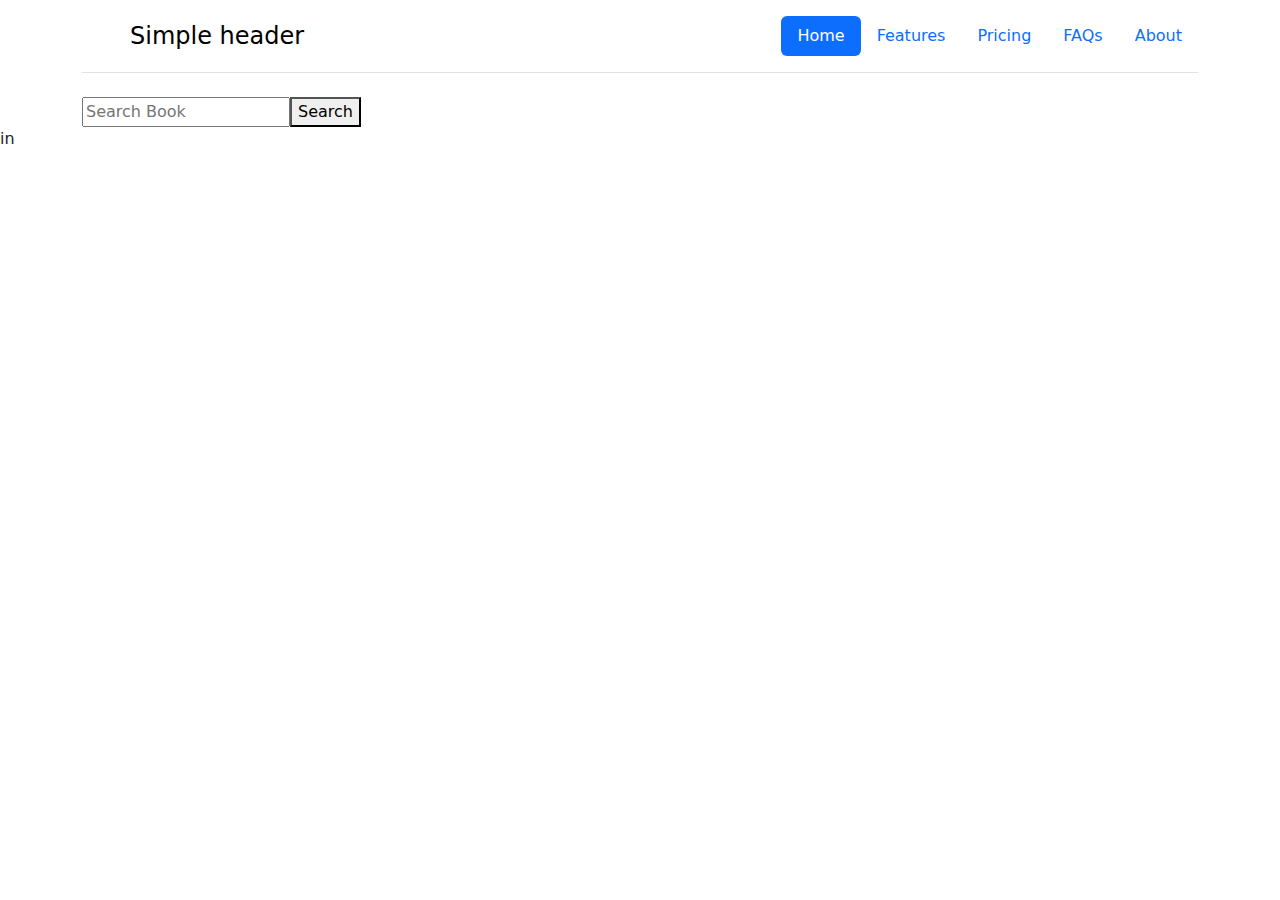
==== index.html @ a6fc5a11 "Commit project first commit" ====
<!DOCTYPE html>
<html lang="en">

<head>
    <meta charset="UTF-8">
    <meta name="viewport" content="width=device-width, initial-scale=1.0">
    <title>Document</title>

    <link rel="stylesheet" href="./style.css">
    <link href="https://cdn.jsdelivr.net/npm/bootstrap@5.3.3/dist/css/bootstrap.min.css" rel="stylesheet"
        integrity="sha384-QWTKZyjpPEjISv5WaRU9OFeRpok6YctnYmDr5pNlyT2bRjXh0JMhjY6hW+ALEwIH" crossorigin="anonymous">
</head>

<body>
    
    <div class="container">
        <header class="d-flex flex-wrap justify-content-center py-3 mb-4 border-bottom">
            <a href="/"
                class="d-flex align-items-center mb-3 mb-md-0 me-md-auto link-body-emphasis text-decoration-none">
                <svg class="bi me-2" width="40" height="32">
                    <use xlink:href="#bootstrap"></use>
                </svg>
                <span class="fs-4">Simple header</span>
            </a>

            <ul class="nav nav-pills">
                <li class="nav-item"><a href="#" class="nav-link active" aria-current="page">Home</a></li>
                <li class="nav-item"><a href="#" class="nav-link">Features</a></li>
                <li class="nav-item"><a href="#" class="nav-link">Pricing</a></li>
                <li class="nav-item"><a href="#" class="nav-link">FAQs</a></li>
                <li class="nav-item"><a href="#" class="nav-link">About</a></li>
            </ul>
        </header>
        <div class="row">
            <div class="col">
                <div class="d-flex">
                    <input type="text" id="inputId" placeholder="Search Book">
                    <button type="button" id="searchBtn" onclick="searchBooks()">Search</button>
                </div>
            </div>
        </div>

        <div class="row" id="cardContainer">
            
        </div>

        
    </div>
    

    in









    <script src="https://cdn.jsdelivr.net/npm/@popperjs/core@2.11.8/dist/umd/popper.min.js"
        integrity="sha384-I7E8VVD/ismYTF4hNIPjVp/Zjvgyol6VFvRkX/vR+Vc4jQkC+hVqc2pM8ODewa9r"
        crossorigin="anonymous"></script>
    <script src="https://cdn.jsdelivr.net/npm/bootstrap@5.3.3/dist/js/bootstrap.min.js"
        integrity="sha384-0pUGZvbkm6XF6gxjEnlmuGrJXVbNuzT9qBBavbLwCsOGabYfZo0T0to5eqruptLy"
        crossorigin="anonymous"></script>
    <script src="./script.js"></script>
</body>

</html>
---- style.css ----
.added.to.cart{
    border: 2px solid green
}
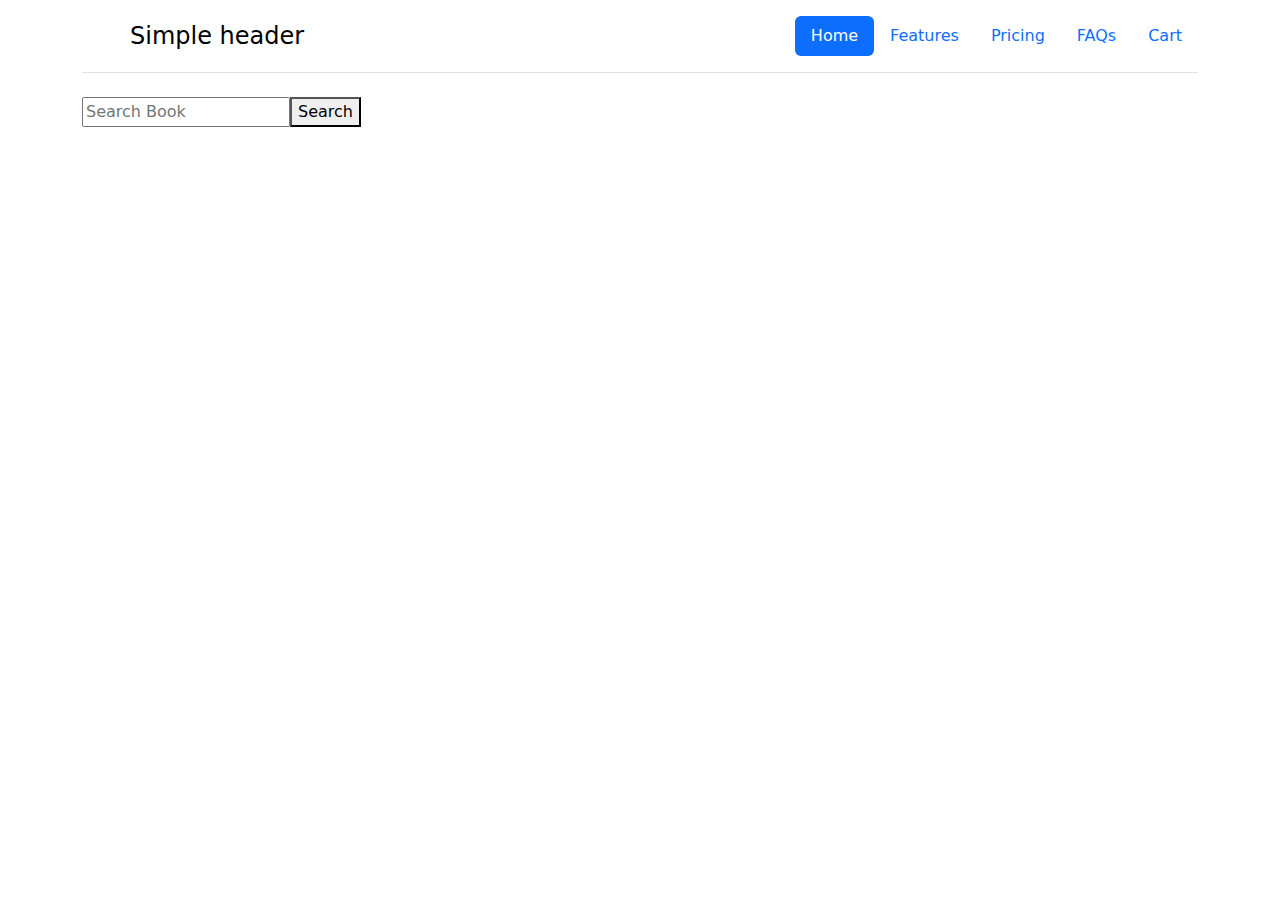
==== commit 5650615f: "Commit" ====
--- a/index.html
+++ b/index.html
@@ -12,7 +12,7 @@
 </head>
 
 <body>
-    
+
     <div class="container">
         <header class="d-flex flex-wrap justify-content-center py-3 mb-4 border-bottom">
             <a href="/"
@@ -28,27 +28,46 @@
                 <li class="nav-item"><a href="#" class="nav-link">Features</a></li>
                 <li class="nav-item"><a href="#" class="nav-link">Pricing</a></li>
                 <li class="nav-item"><a href="#" class="nav-link">FAQs</a></li>
-                <li class="nav-item"><a href="#" class="nav-link">About</a></li>
+                <li class="nav-item"><a href="#" class="nav-link">Cart</a></li>
             </ul>
         </header>
         <div class="row">
             <div class="col">
                 <div class="d-flex">
                     <input type="text" id="inputId" placeholder="Search Book">
-                    <button type="button" id="searchBtn" onclick="searchBooks()">Search</button>
+                    <button type="button" id="searchBtn" >Search</button>
                 </div>
             </div>
         </div>
 
         <div class="row" id="cardContainer">
-            
+
         </div>
+     
 
-        
+
+
     </div>
     
+    <div class="modal" tabindex="-1">
+        <div class="modal-dialog">
+            <div class="modal-content">
+                <div class="modal-header">
+                    <h5 class="modal-title">Carrello</h5>
+                    <button type="button" class="btn-close" data-bs-dismiss="modal" aria-label="Close"></button>
+                </div>
+                <div class="modal-body">
+                    <p>Libri selezionati</p>
+                </div>
+                <div class="modal-footer">
+                    <button type="button" class="btn btn-secondary" data-bs-dismiss="modal">Cancella ordine</button>
+                    <button type="button" class="btn btn-primary">Salva ordine</button>
+                </div>
+            </div>
+        </div>
+    </div>
 
-    in
+
 
 
 
@@ -64,6 +83,7 @@
     <script src="https://cdn.jsdelivr.net/npm/bootstrap@5.3.3/dist/js/bootstrap.min.js"
         integrity="sha384-0pUGZvbkm6XF6gxjEnlmuGrJXVbNuzT9qBBavbLwCsOGabYfZo0T0to5eqruptLy"
         crossorigin="anonymous"></script>
+    <script src="./cart.js"></script>
     <script src="./script.js"></script>
 </body>
 
--- a/style.css
+++ b/style.css
@@ -1,3 +1,7 @@
 .added.to.cart{
     border: 2px solid green
+}
+
+.selected {
+    background-color: grey; 
 }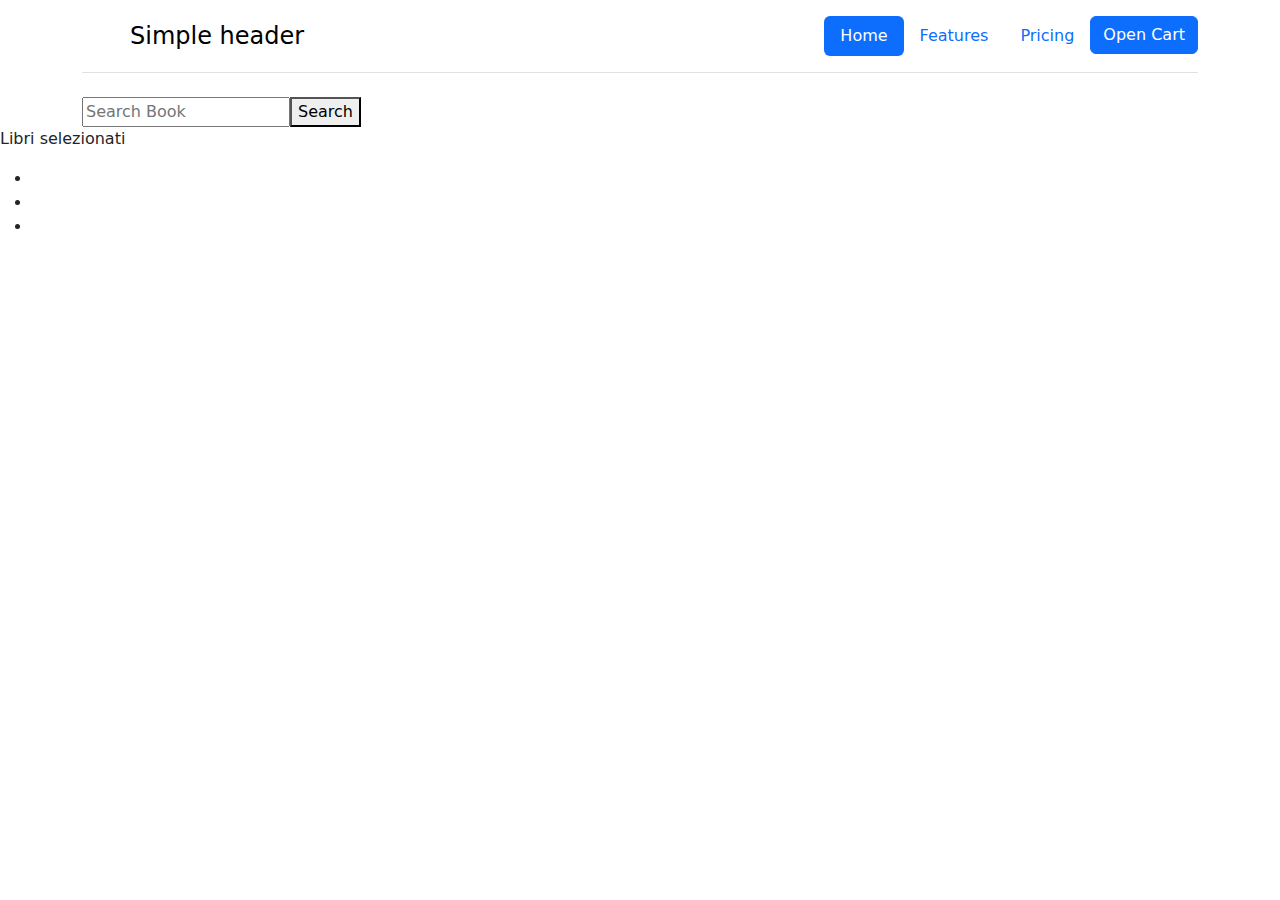
==== commit b1e5c801: "Update Modal" ====
--- a/index.html
+++ b/index.html
@@ -27,9 +27,13 @@
                 <li class="nav-item"><a href="#" class="nav-link active" aria-current="page">Home</a></li>
                 <li class="nav-item"><a href="#" class="nav-link">Features</a></li>
                 <li class="nav-item"><a href="#" class="nav-link">Pricing</a></li>
-                <li class="nav-item"><a href="#" class="nav-link">FAQs</a></li>
-                <li class="nav-item"><a href="#" class="nav-link">Cart</a></li>
+                <div>
+                    <button type="button" class="btn btn-primary" data-bs-toggle="modal" data-bs-target="#exampleModal">
+                        Open Cart
+                      </button>
+                </div>
             </ul>
+            
         </header>
         <div class="row">
             <div class="col">
@@ -43,31 +47,16 @@
         <div class="row" id="cardContainer">
 
         </div>
-     
-
-
-
-    </div>
-    
-    <div class="modal" tabindex="-1">
-        <div class="modal-dialog">
-            <div class="modal-content">
-                <div class="modal-header">
-                    <h5 class="modal-title">Carrello</h5>
-                    <button type="button" class="btn-close" data-bs-dismiss="modal" aria-label="Close"></button>
-                </div>
-                <div class="modal-body">
-                    <p>Libri selezionati</p>
-                </div>
-                <div class="modal-footer">
-                    <button type="button" class="btn btn-secondary" data-bs-dismiss="modal">Cancella ordine</button>
-                    <button type="button" class="btn btn-primary">Salva ordine</button>
-                </div>
-            </div>
-        </div>
     </div>
 
-
+    <div class="modal-body">
+        <p>Libri selezionati</p>
+        <ul id="cartList">
+            <li></li>
+            <li></li>
+            <li></li>
+        </ul>
+    </div>
 
 
 
--- a/style.css
+++ b/style.css
@@ -1,7 +1,15 @@
-.added.to.cart{
-    border: 2px solid green
+.added-to-cart{
+    border: 2px solid green;
+    background-color: green;
 }
 
 .selected {
     background-color: grey; 
+}
+
+.book-cover{
+    max-height: 250px;
+    object-fit: cover;
+    min-height: 250px;
+
 }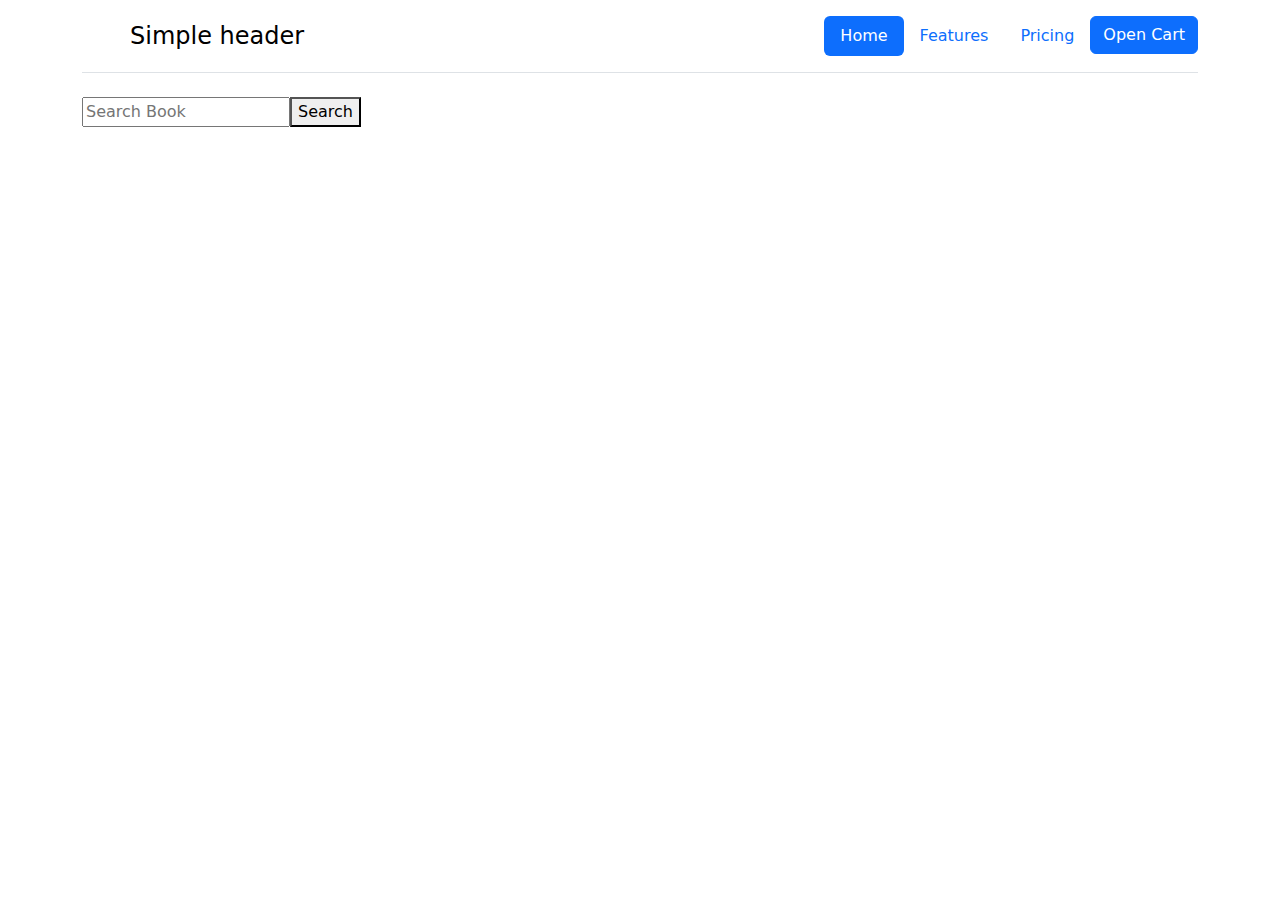
==== commit 0faade6d: "Last commit" ====
--- a/index.html
+++ b/index.html
@@ -27,12 +27,12 @@
                 <li class="nav-item"><a href="#" class="nav-link active" aria-current="page">Home</a></li>
                 <li class="nav-item"><a href="#" class="nav-link">Features</a></li>
                 <li class="nav-item"><a href="#" class="nav-link">Pricing</a></li>
-                <div>
-                    <button type="button" class="btn btn-primary" data-bs-toggle="modal" data-bs-target="#exampleModal">
-                        Open Cart
-                      </button>
-                </div>
             </ul>
+            <div>
+                <button type="button" class="btn btn-primary" data-bs-toggle="modal" data-bs-target="#exampleModal">
+                    Open Cart
+                  </button>
+            </div>
             
         </header>
         <div class="row">
@@ -49,15 +49,23 @@
         </div>
     </div>
 
-    <div class="modal-body">
-        <p>Libri selezionati</p>
-        <ul id="cartList">
-            <li></li>
-            <li></li>
-            <li></li>
-        </ul>
-    </div>
-
+    <div class="modal fade" id="exampleModal" tabindex="-1" aria-labelledby="exampleModalLabel" aria-hidden="true">
+        <div class="modal-dialog">
+          <div class="modal-content">
+            <div class="modal-header">
+              <h1 class="modal-title fs-5" id="exampleModalLabel">Modal title</h1>
+              <button type="button" class="btn-close" data-bs-dismiss="modal" aria-label="Close"></button>
+            </div>
+            <div class="modal-body" id="cartContent">
+              
+            </div>
+            <div class="modal-footer">
+              <button type="button" class="btn btn-secondary btn-clear-cart" data-bs-dismiss="modal">CLear Cart</button>
+              
+            </div>
+          </div>
+        </div>
+      </div>
 
 
 
